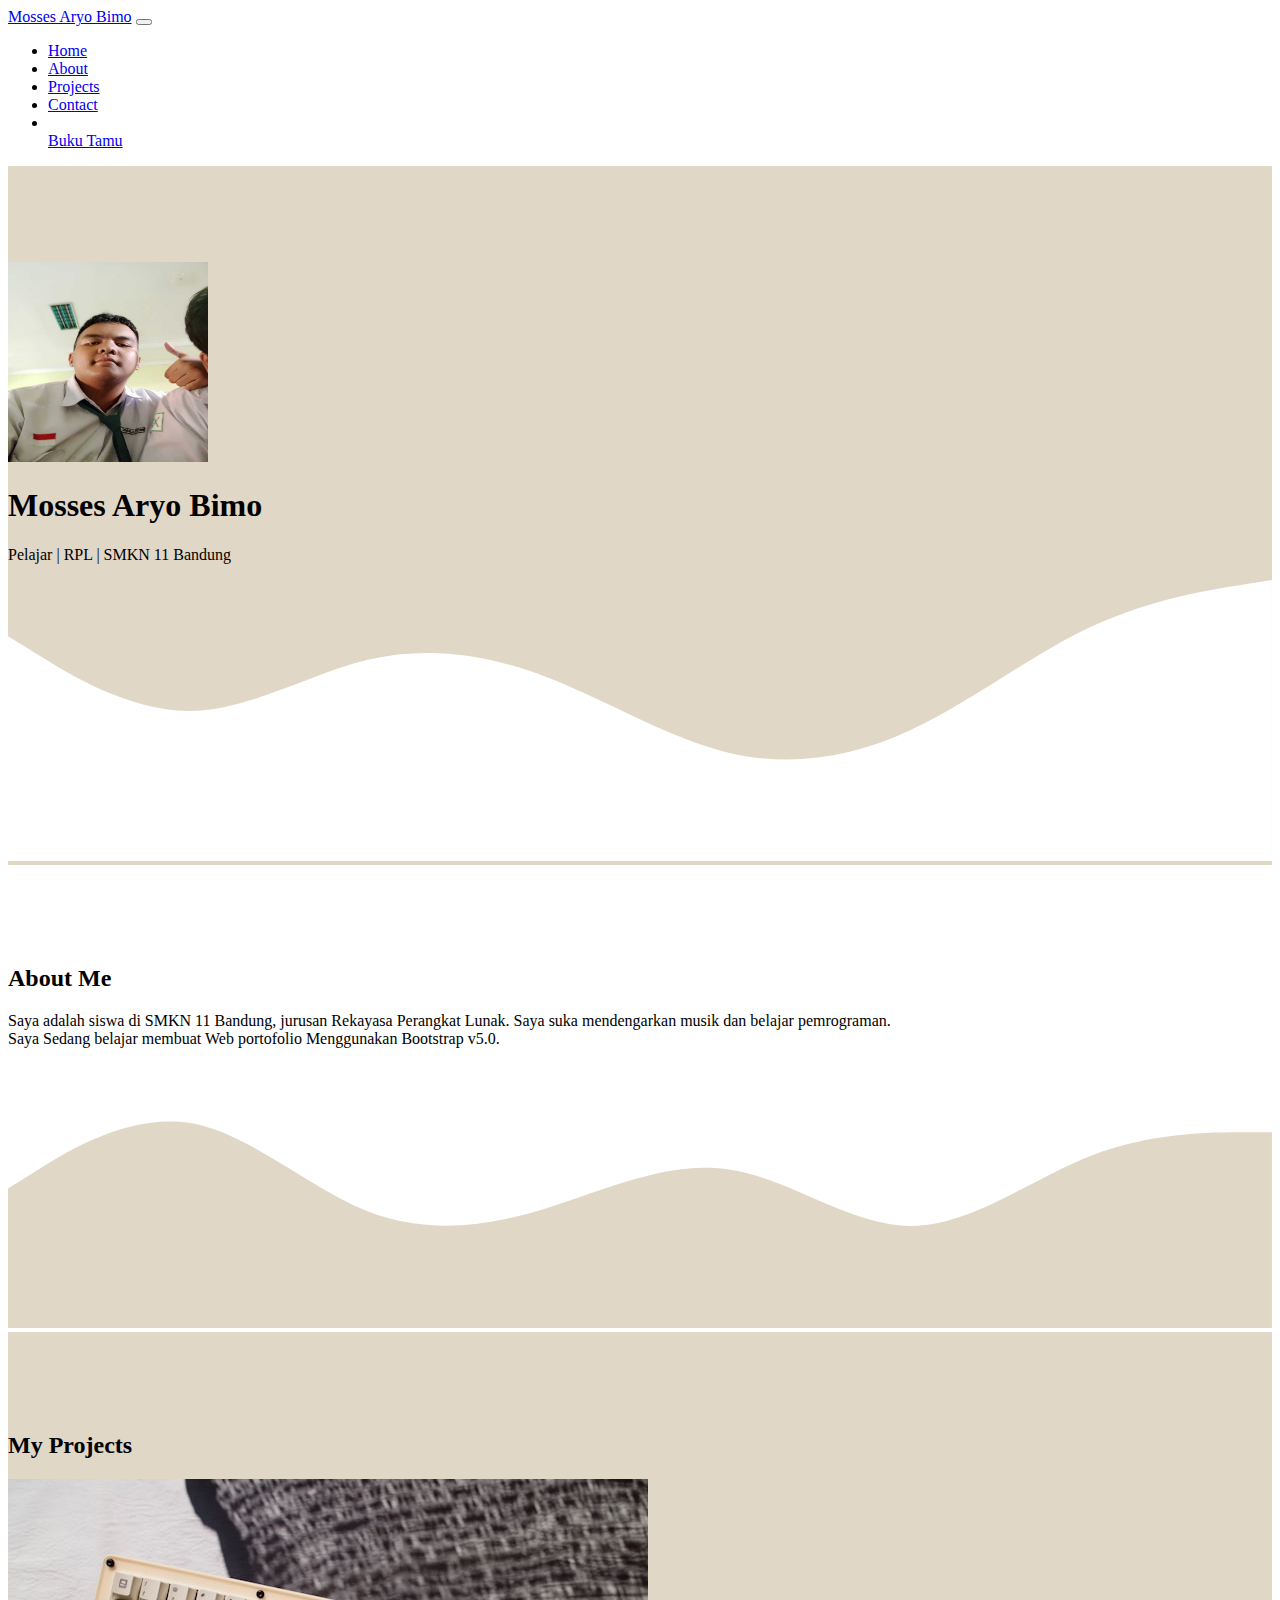
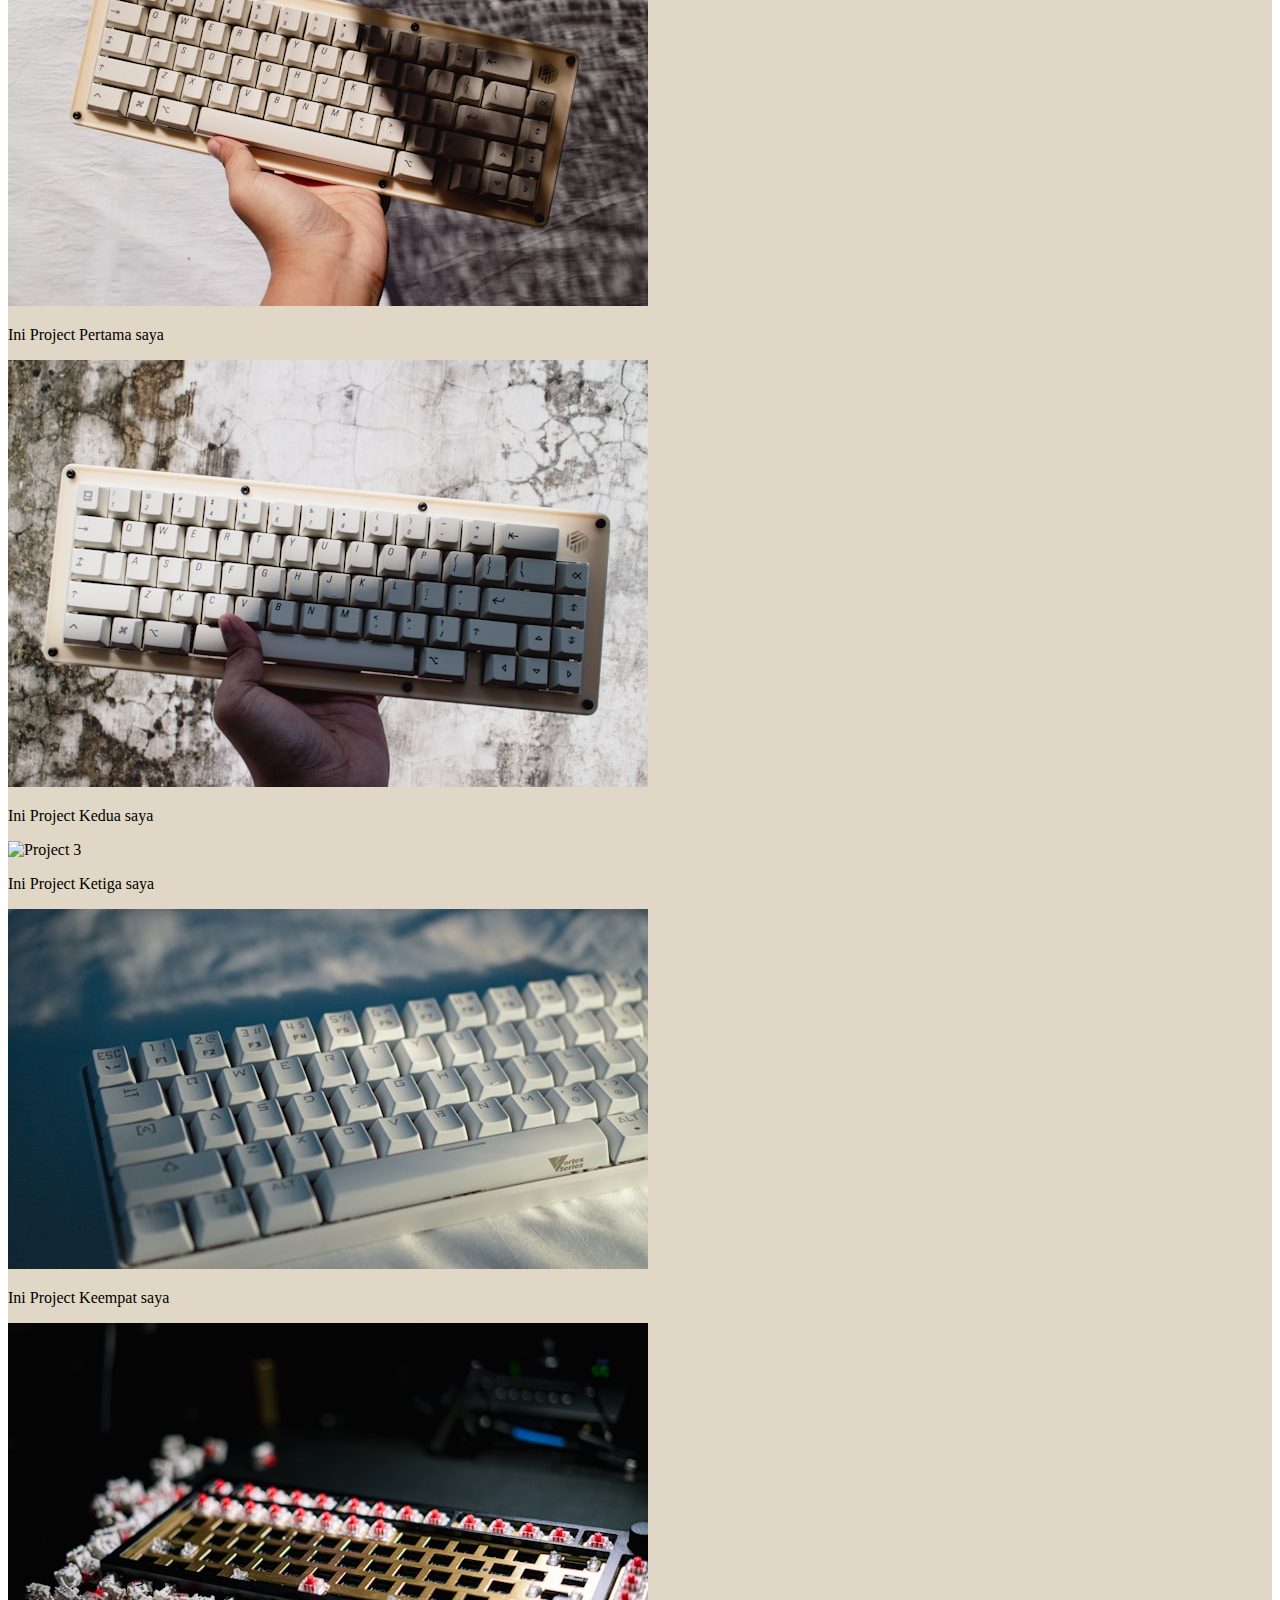
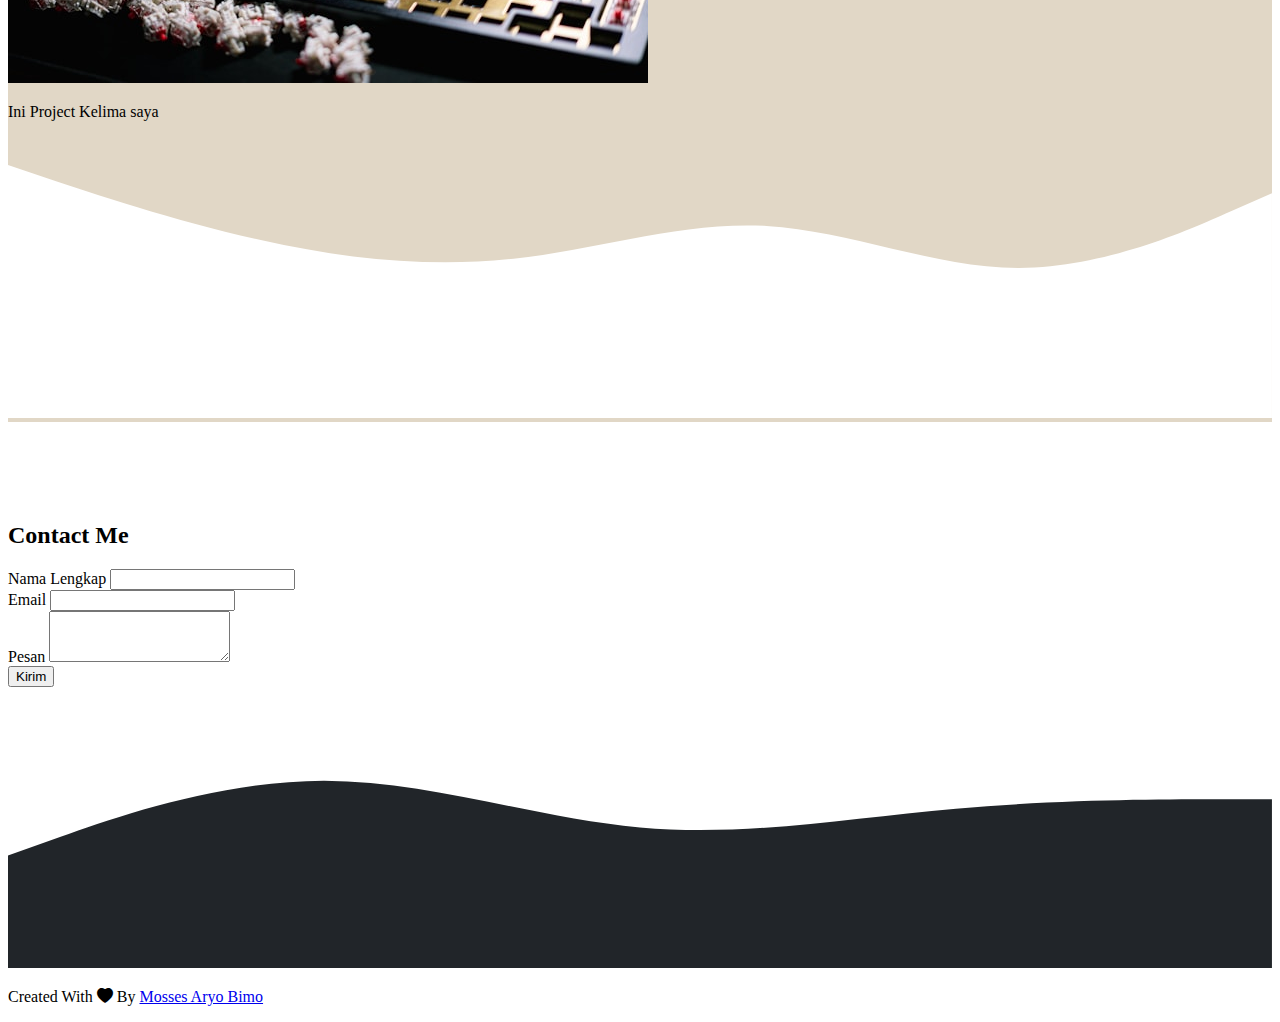
==== index.html @ 3d8d219d "first commit" ====
<!DOCTYPE html>
<html lang="en">
  <head>
    <!-- Required meta tags -->
    <meta charset="utf-8" />
    <meta name="viewport" content="width=device-width, initial-scale=1" />

    <!-- Bootstrap CSS -->
    <link href="https://cdn.jsdelivr.net/npm/bootstrap@5.0.2/dist/css/bootstrap.min.css" rel="stylesheet" integrity="sha384-EVSTQN3/azprG1Anm3QDgpJLIm9Nao0Yz1ztcQTwFspd3yD65VohhpuuCOmLASjC" crossorigin="anonymous" />
    
    <link rel="stylesheet" href="https://cdn.jsdelivr.net/npm/bootstrap-icons@1.11.3/font/bootstrap-icons.min.css">
    <!-- My CSS -->
    <link rel="stylesheet" href="style.css" />

    <title>My portofolio | Mosses Aryo Bimo</title>
  </head>
  <body id="Home">
    <!-- Navbar -->
    <nav class="navbar navbar-expand-lg navbar-dark bg-dark shadow-sm fixed-top">
      <div class="container">
        <a class="navbar-brand" href="#">Mosses Aryo Bimo</a>
        <button class="navbar-toggler" type="button" data-bs-toggle="collapse" data-bs-target="#navbarNav" aria-controls="navbarNav" aria-expanded="false" aria-label="Toggle navigation">
          <span class="navbar-toggler-icon"></span>
        </button>
        <div class="collapse navbar-collapse" id="navbarNav">
          <ul class="navbar-nav ms-auto">
            <li class="nav-item">
              <a class="nav-link active" aria-current="page" href="#Home">Home</a>
            </li>
            <li class="nav-item">
              <a class="nav-link" href="#About">About</a>
            </li>
            <li class="nav-item">
              <a class="nav-link" href="#projects">Projects</a>
            </li>
            <li class="nav-item">
              <a class="nav-link" href="#contact">Contact</a>
            </li>
            <li class="nav-item"></li>
              <a class="nav-link" href="index2.html">Buku Tamu</a>
            </li>
          </ul>
        </div>
      </div>
    </nav>

    <!-- Akhir Navbar -->

    <!-- jumbotron -->
    <section class="jumbotron text-center">
      <img src="img/mosses.jpeg" alt="Mosses Aryo Bimo" width="200" class="rounded-circle img-thumbnail" />
      <h1 class="display-4">Mosses Aryo Bimo</h1>
      <p class="lead">Pelajar | RPL | SMKN 11 Bandung</p>
      <svg xmlns="http://www.w3.org/2000/svg" viewBox="0 0 1440 320">
        <path
          fill="#ffff"
          fill-opacity="1"
          d="M0,64L34.3,85.3C68.6,107,137,149,206,149.3C274.3,149,343,107,411,90.7C480,75,549,85,617,112C685.7,139,754,181,823,197.3C891.4,213,960,203,1029,170.7C1097.1,139,1166,85,1234,53.3C1302.9,21,1371,11,1406,5.3L1440,0L1440,320L1405.7,320C1371.4,320,1303,320,1234,320C1165.7,320,1097,320,1029,320C960,320,891,320,823,320C754.3,320,686,320,617,320C548.6,320,480,320,411,320C342.9,320,274,320,206,320C137.1,320,69,320,34,320L0,320Z"
        ></path>
      </svg>
    </section>
    <!-- akhir jumbotron -->

    <!-- About -->
    <section id="About">
      <div class="container">
        <div class="row text-center mb-3">
          <div class="col">
            <h2>About Me</h2>
          </div>
        </div>
        <div class="row justify-content-center fs-5 text-center">
          <div class="col-md-4">Saya adalah siswa di SMKN 11 Bandung, jurusan Rekayasa Perangkat Lunak. Saya suka mendengarkan musik dan belajar pemrograman.</div>
          <div class="col-md-4">Saya Sedang belajar membuat Web portofolio Menggunakan Bootstrap v5.0.</div>
        </div>
      </div>
      <svg xmlns="http://www.w3.org/2000/svg" viewBox="0 0 1440 320">
        <path
          fill="#E1D7C6"
          fill-opacity="1"
          d="M0,160L34.3,138.7C68.6,117,137,75,206,85.3C274.3,96,343,160,411,186.7C480,213,549,203,617,181.3C685.7,160,754,128,823,138.7C891.4,149,960,203,1029,202.7C1097.1,203,1166,149,1234,122.7C1302.9,96,1371,96,1406,96L1440,96L1440,320L1405.7,320C1371.4,320,1303,320,1234,320C1165.7,320,1097,320,1029,320C960,320,891,320,823,320C754.3,320,686,320,617,320C548.6,320,480,320,411,320C342.9,320,274,320,206,320C137.1,320,69,320,34,320L0,320Z"
        ></path>
      </svg>
    </section>
    <!-- Akhir About -->

    <!-- Projects -->
    <section id="projects">
      <div class="container">
        <div class="row text-center mb-3">
          <div class="col">
            <h2>My Projects</h2>
          </div>
        </div>
        <div class="row justify-content-center">
          <div class="col-md-4 mb-3">
            <div class="card">
              <img src="projects/Keyboard1.jpg" class="card-img-top" alt="Project 1" />
              <div class="card-body">
                <p class="card-text text-center">Ini Project Pertama saya</p>
              </div>
            </div>
          </div>
          <div class="col-md-4 mb-3">
            <div class="card">
              <img src="projects/Keyboard2.jpg" class="card-img-top" alt="Project 2" />
              <div class="card-body">
                <p class="card-text text-center">Ini Project Kedua saya</p>
              </div>
            </div>
          </div>
          <div class="col-md-4 mb-3">
            <div class="card">
              <img src="projects/Keyboard3.jpg" class="card-img-top" alt="Project 3" />
              <div class="card-body">
                <p class="card-text text-center">Ini Project Ketiga saya</p>
              </div>
            </div>
          </div>
          <div class="col-md-4 mb-3">
            <div class="card">
              <img src="projects/Keyboard4.jpg" class="card-img-top" alt="Project 3" />
              <div class="card-body">
                <p class="card-text text-center">Ini Project Keempat saya</p>
              </div>
            </div>
          </div>
          <div class="col-md-4 mb-3">
            <div class="card">
              <img src="projects/Keyboard5.jpg" class="card-img-top" alt="Project 3" />
              <div class="card-body">
                <p class="card-text text-center">Ini Project Kelima saya</p>
              </div>
            </div>
          </div>
        </div>
      </div>
      <svg xmlns="http://www.w3.org/2000/svg" viewBox="0 0 1440 320">
        <path
          fill="#ffff"
          fill-opacity="1"
          d="M0,32L48,48C96,64,192,96,288,117.3C384,139,480,149,576,138.7C672,128,768,96,864,101.3C960,107,1056,149,1152,149.3C1248,149,1344,107,1392,85.3L1440,64L1440,320L1392,320C1344,320,1248,320,1152,320C1056,320,960,320,864,320C768,320,672,320,576,320C480,320,384,320,288,320C192,320,96,320,48,320L0,320Z"
        ></path>
      </svg>
    </section>
    <!-- Akhir Projects -->

    <!-- Section -->
    <section id="contact">
      <div class="container pb-8">
        <div class="row text-center mb-3">
          <div class="col">
            <h2>Contact Me</h2>
          </div>
        </div>
        <div class="row justify-content-center">
          <div class="col-md-7">
            <form action="https://formspree.io/f/xldrybad" id="contact-form" method="post">
              <div class="mb-3">
                <label for="name" class="form-label">Nama Lengkap</label>
                <input type="text" name="name" class="form-control" id="name" aria-describedby="name" />
              </div>
              <div class="mb-3">
                <label for="email" class="form-label">Email </label>
                <input type="email" name="email" class="form-control" id="email" aria-describedby="Email" />
                <div class="mb-3">
                  <label for="pesan" class="form-label">Pesan</label>
                  <textarea class="form-control" name="message" id="pesan" rows="3"></textarea>
                </div>
              </div>
              <button type="submit" name="submit" value="submit" class="btn btn-dark">Kirim</button>
            </form>
          </div>
        </div>
      </div>
      <svg xmlns="http://www.w3.org/2000/svg" viewBox="0 0 1440 320">
        <path
          fill="#212529"
          fill-opacity="1"
          d="M0,192L60,170.7C120,149,240,107,360,106.7C480,107,600,149,720,160C840,171,960,149,1080,138.7C1200,128,1320,128,1380,128L1440,128L1440,320L1380,320C1320,320,1200,320,1080,320C960,320,840,320,720,320C600,320,480,320,360,320C240,320,120,320,60,320L0,320Z"
        ></path>
      </svg>
    </section>

    <!-- Akhir section -->

    <!-- Footer -->
    <footer class="bg-dark text-white text-center pb-3 pt-3">
      <p>Created With <i class="bi bi-heart-fill text-danger"></i> By <a href="https://www.instagram.com/mz.tzx/profilecard/?igsh=OG0yOXo3a3Y2c245" class="text-white fw-bold">Mosses Aryo Bimo</a></p>
    </footer>

    <!-- Footer -->

    <!-- Optional JavaScript; choose one of the two! -->

    <script src="js/script.js"></script>
    <script src="https://cdn.jsdelivr.net/npm/bootstrap@5.0.2/dist/js/bootstrap.bundle.min.js" integrity="sha384-MrcW6ZMFYlzcLA8Nl+NtUVF0sA7MsXsP1UyJoMp4YLEuNSfAP+JcXn/tWtIaxVXM" crossorigin="anonymous"></script>
  </body>
</html>
---- style.css ----
.jumbotron {
    padding-top: 6rem;
    background-color: #E1D7C6;

}

#projects{
    background-color: #E1D7C6;
}
section{
    padding-top: 5rem;
}
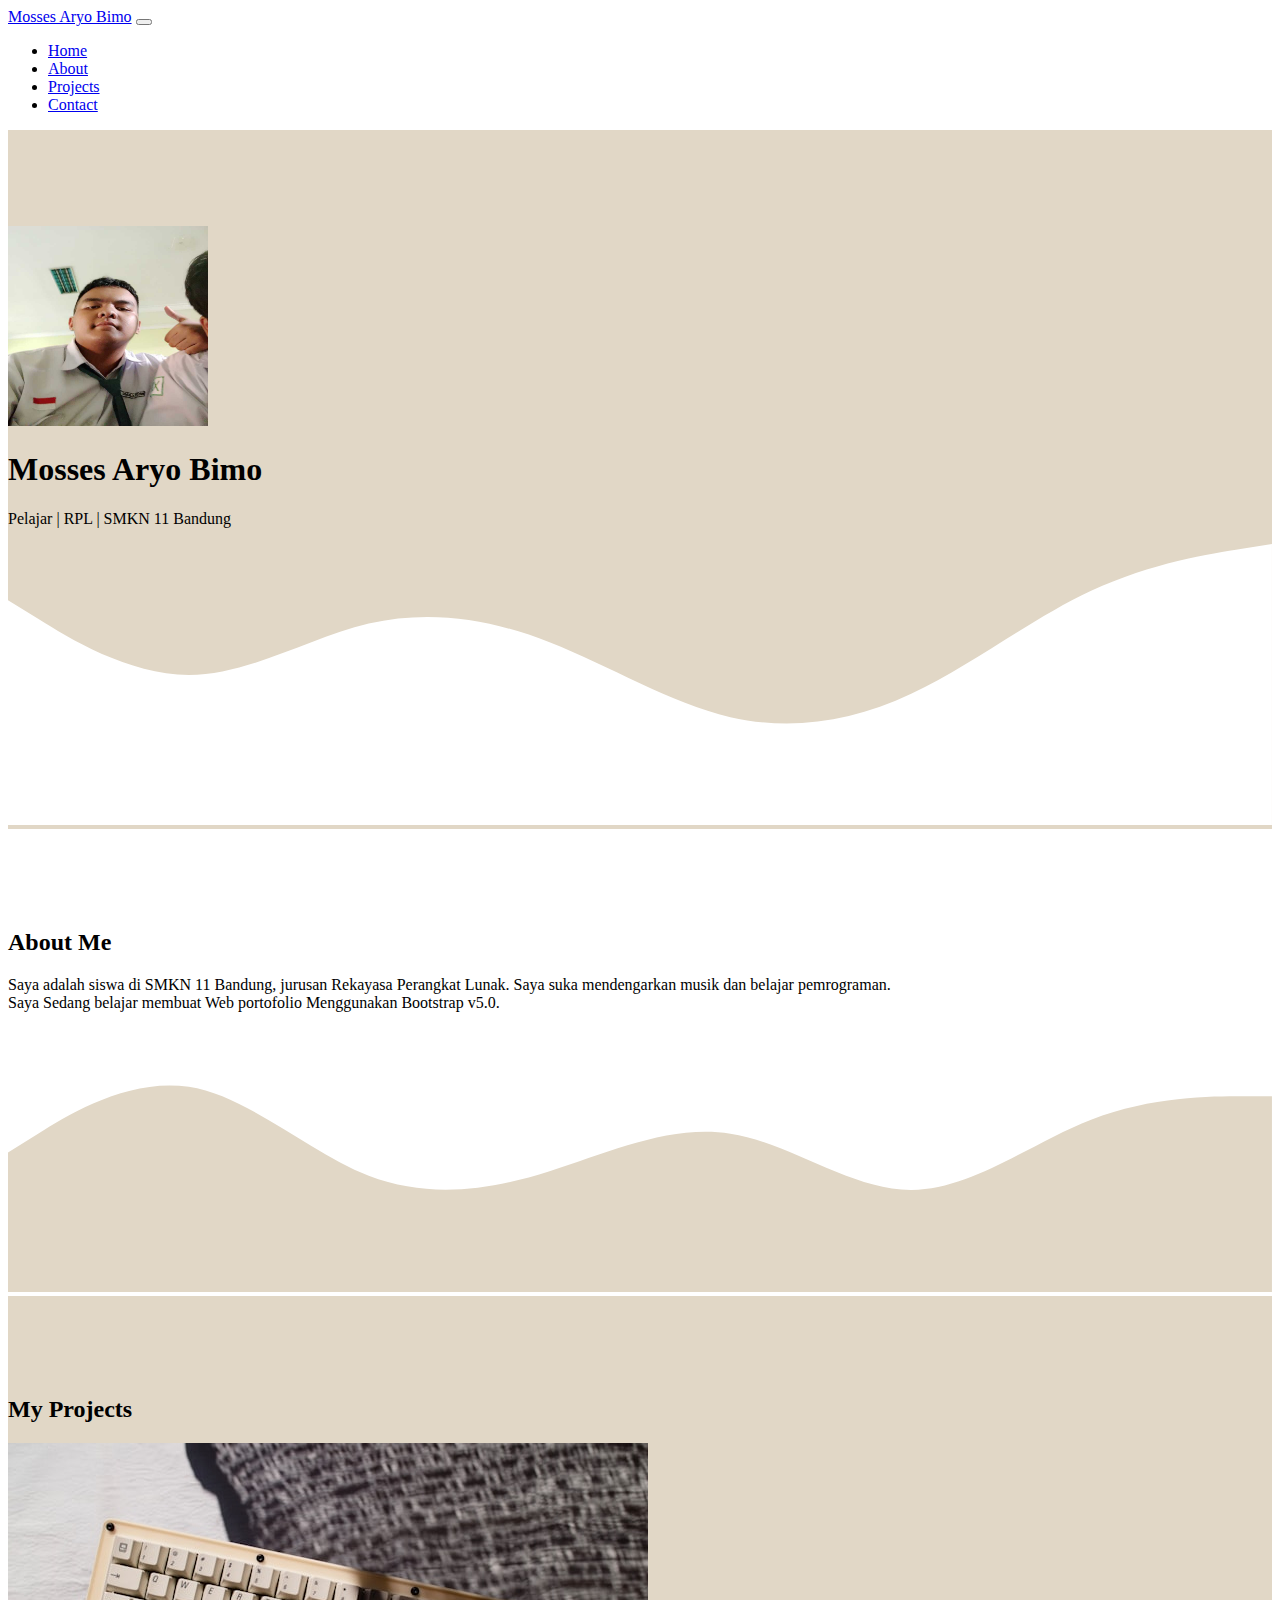
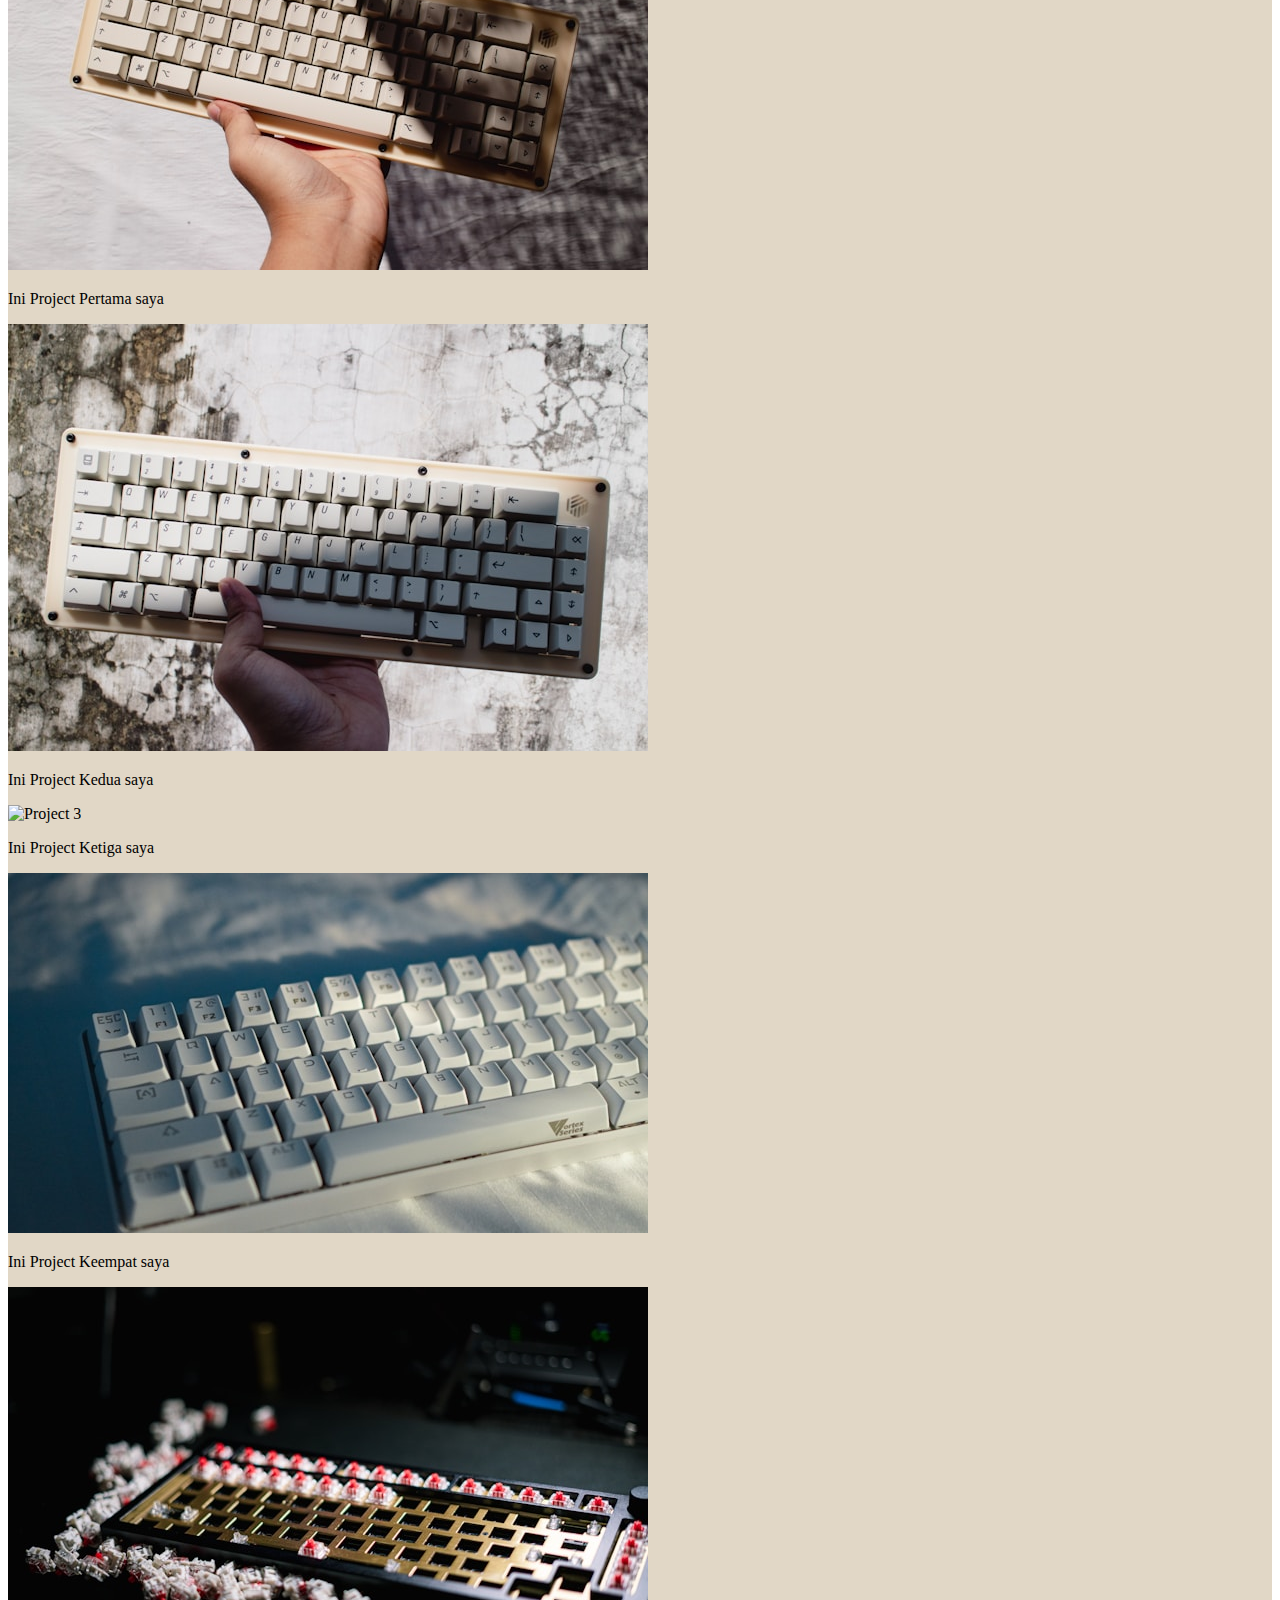
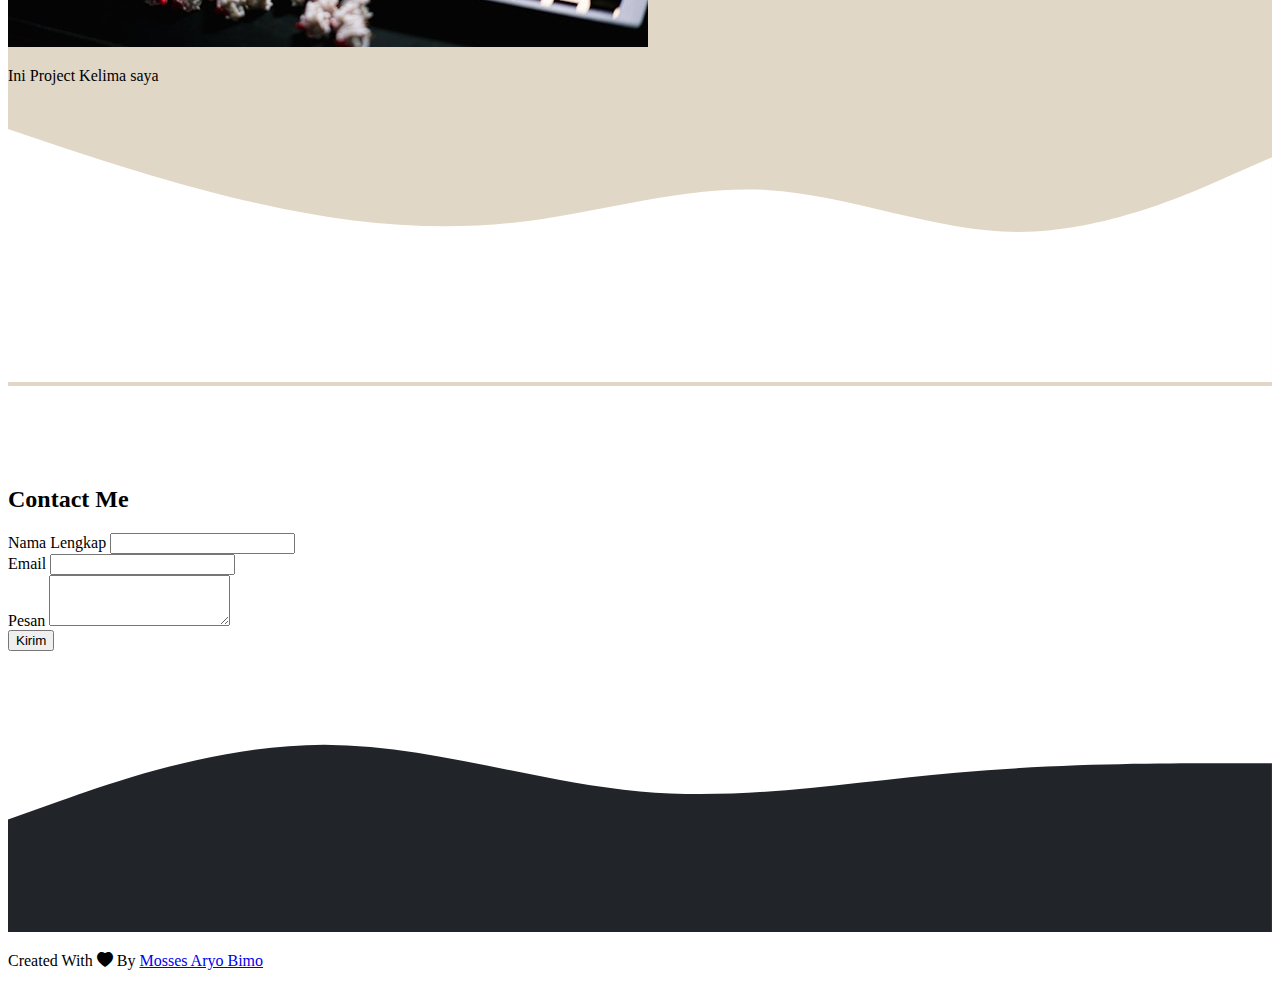
==== commit 0519a2aa: "Update index.html" ====
--- a/index.html
+++ b/index.html
@@ -35,9 +35,6 @@
             </li>
             <li class="nav-item">
               <a class="nav-link" href="#contact">Contact</a>
-            </li>
-            <li class="nav-item"></li>
-              <a class="nav-link" href="index2.html">Buku Tamu</a>
             </li>
           </ul>
         </div>
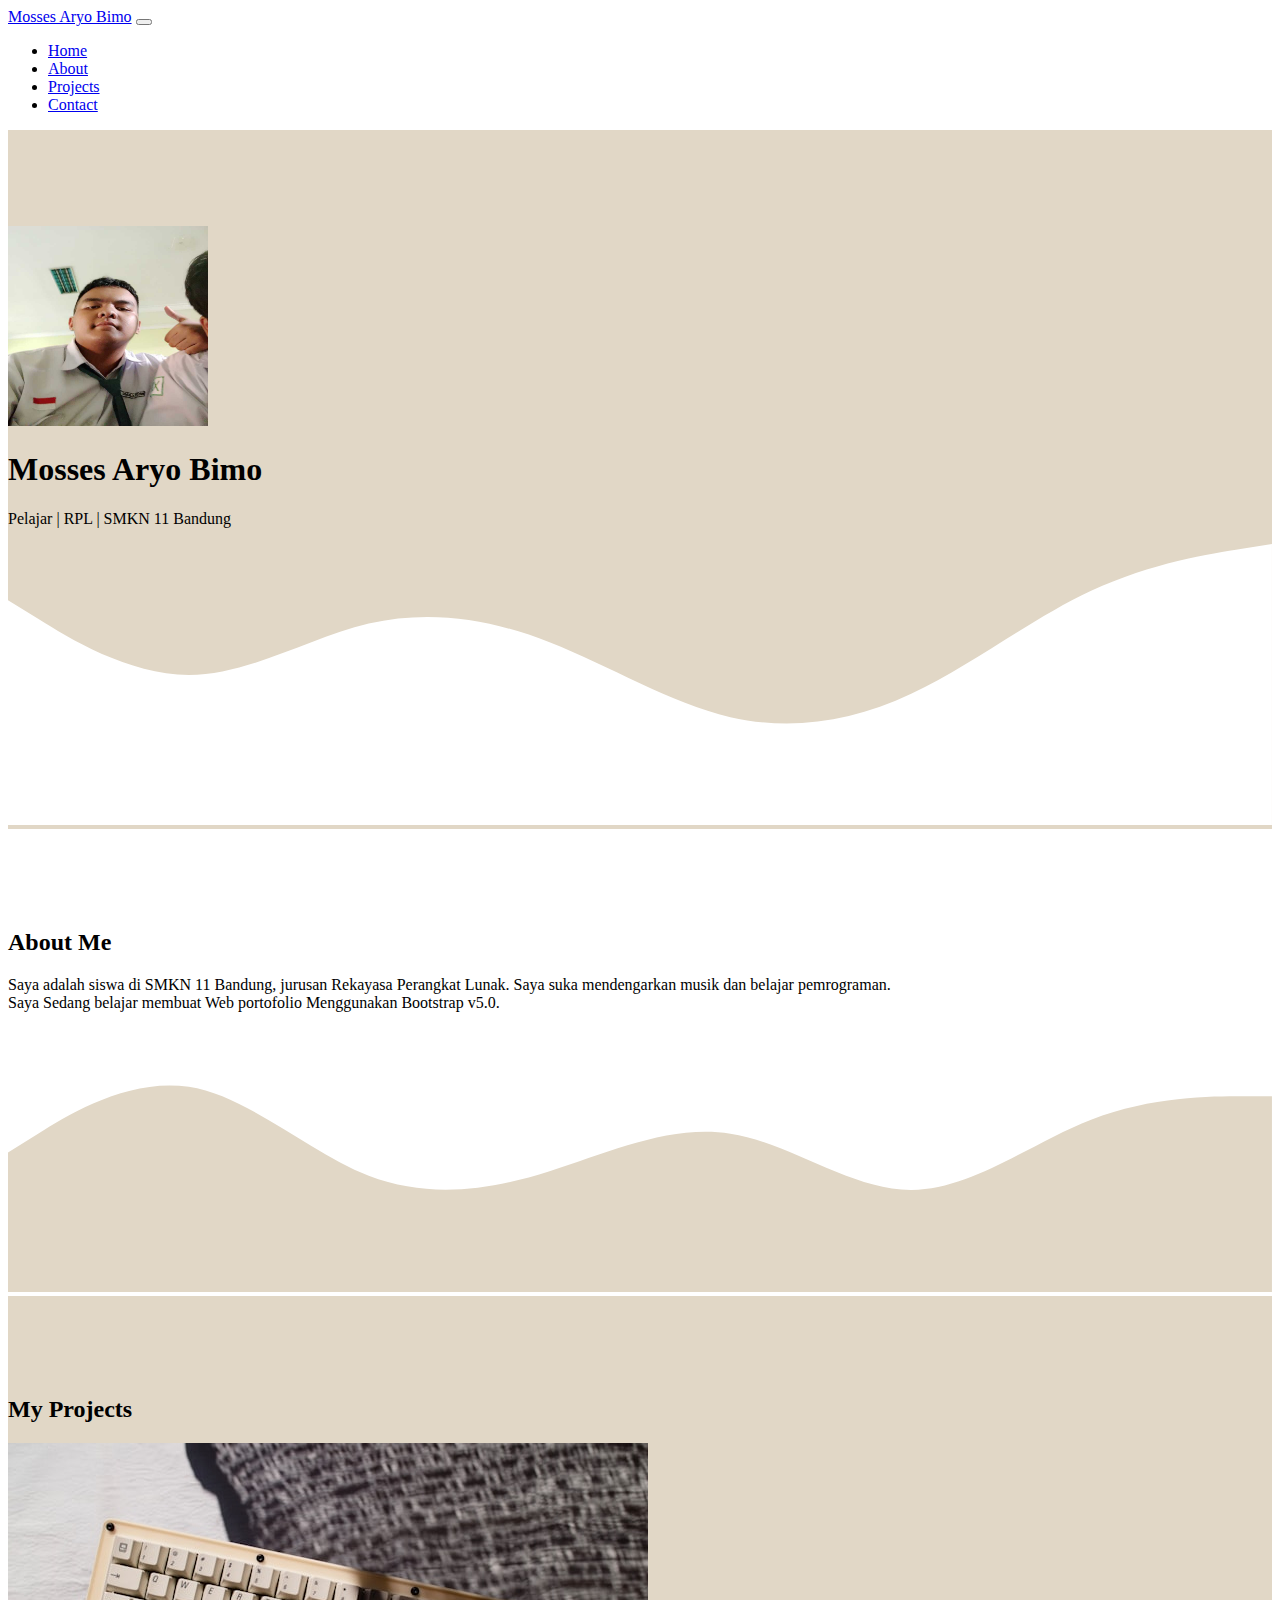
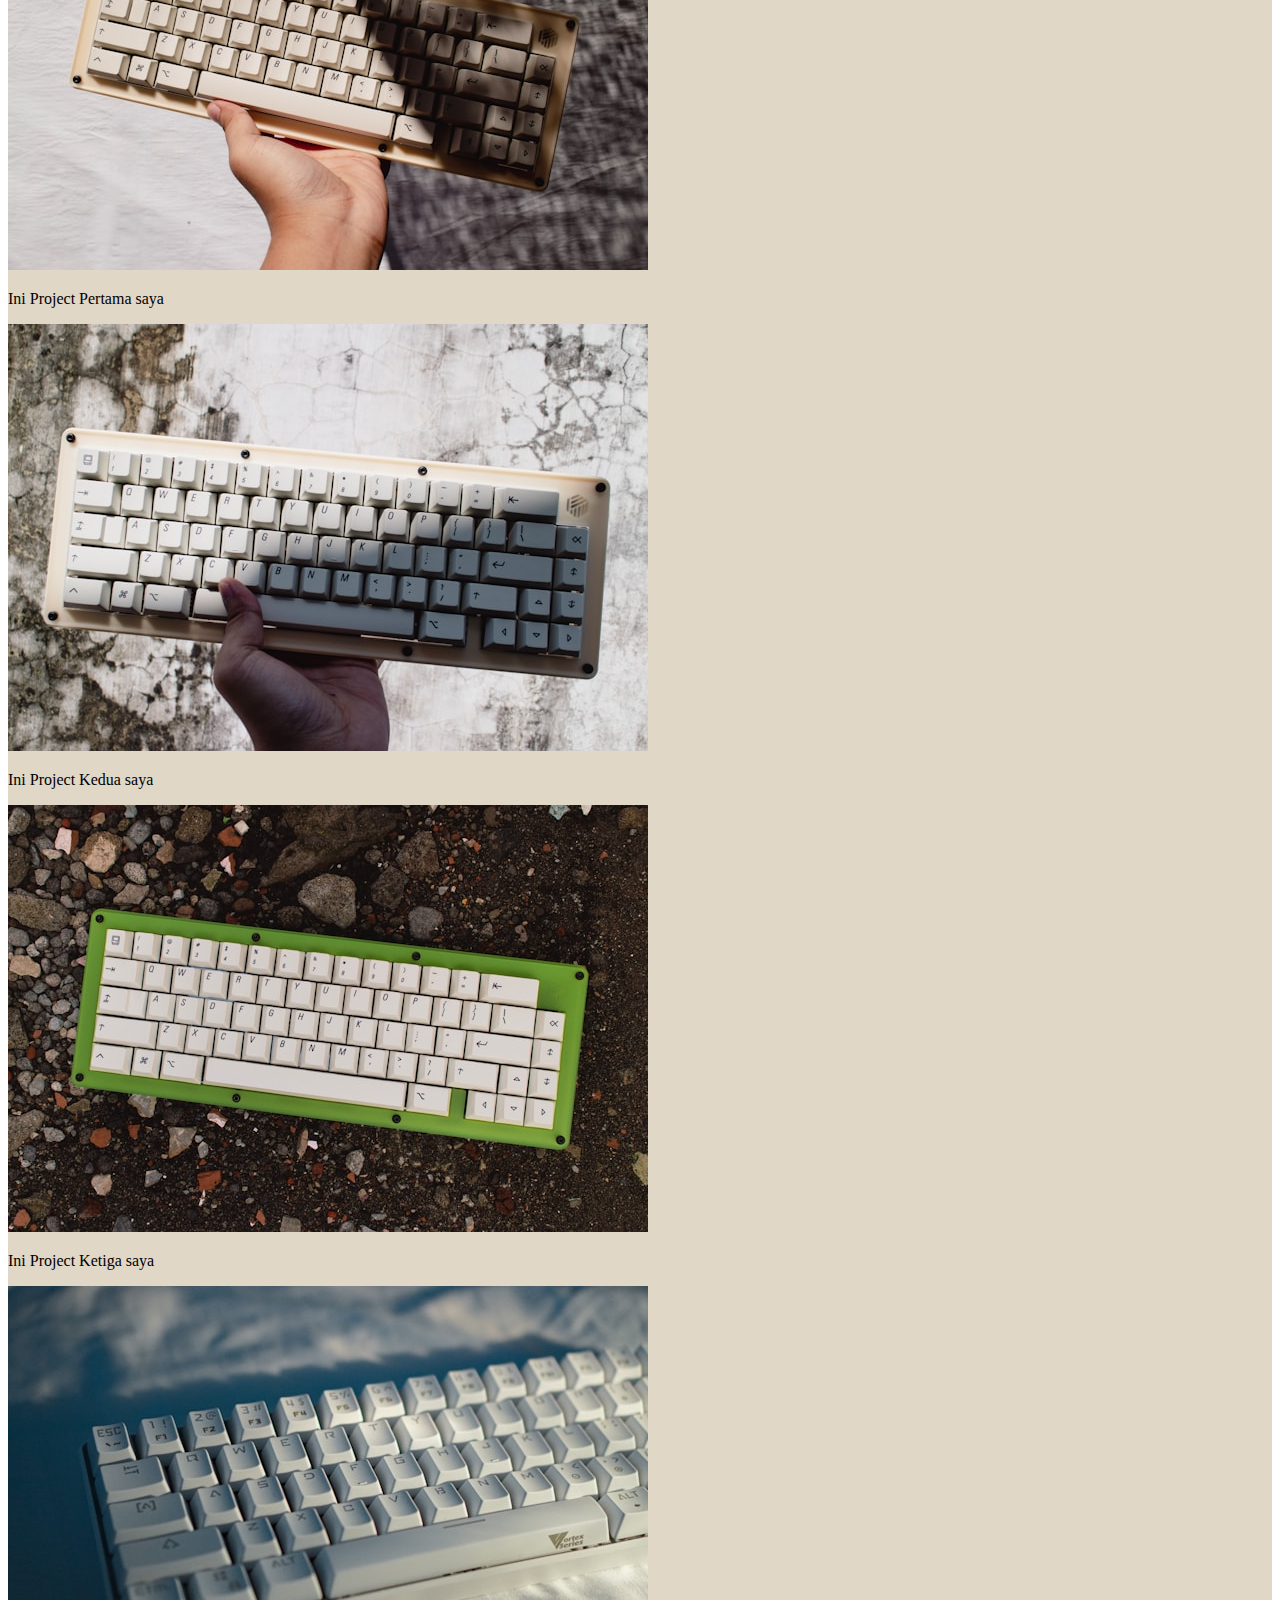
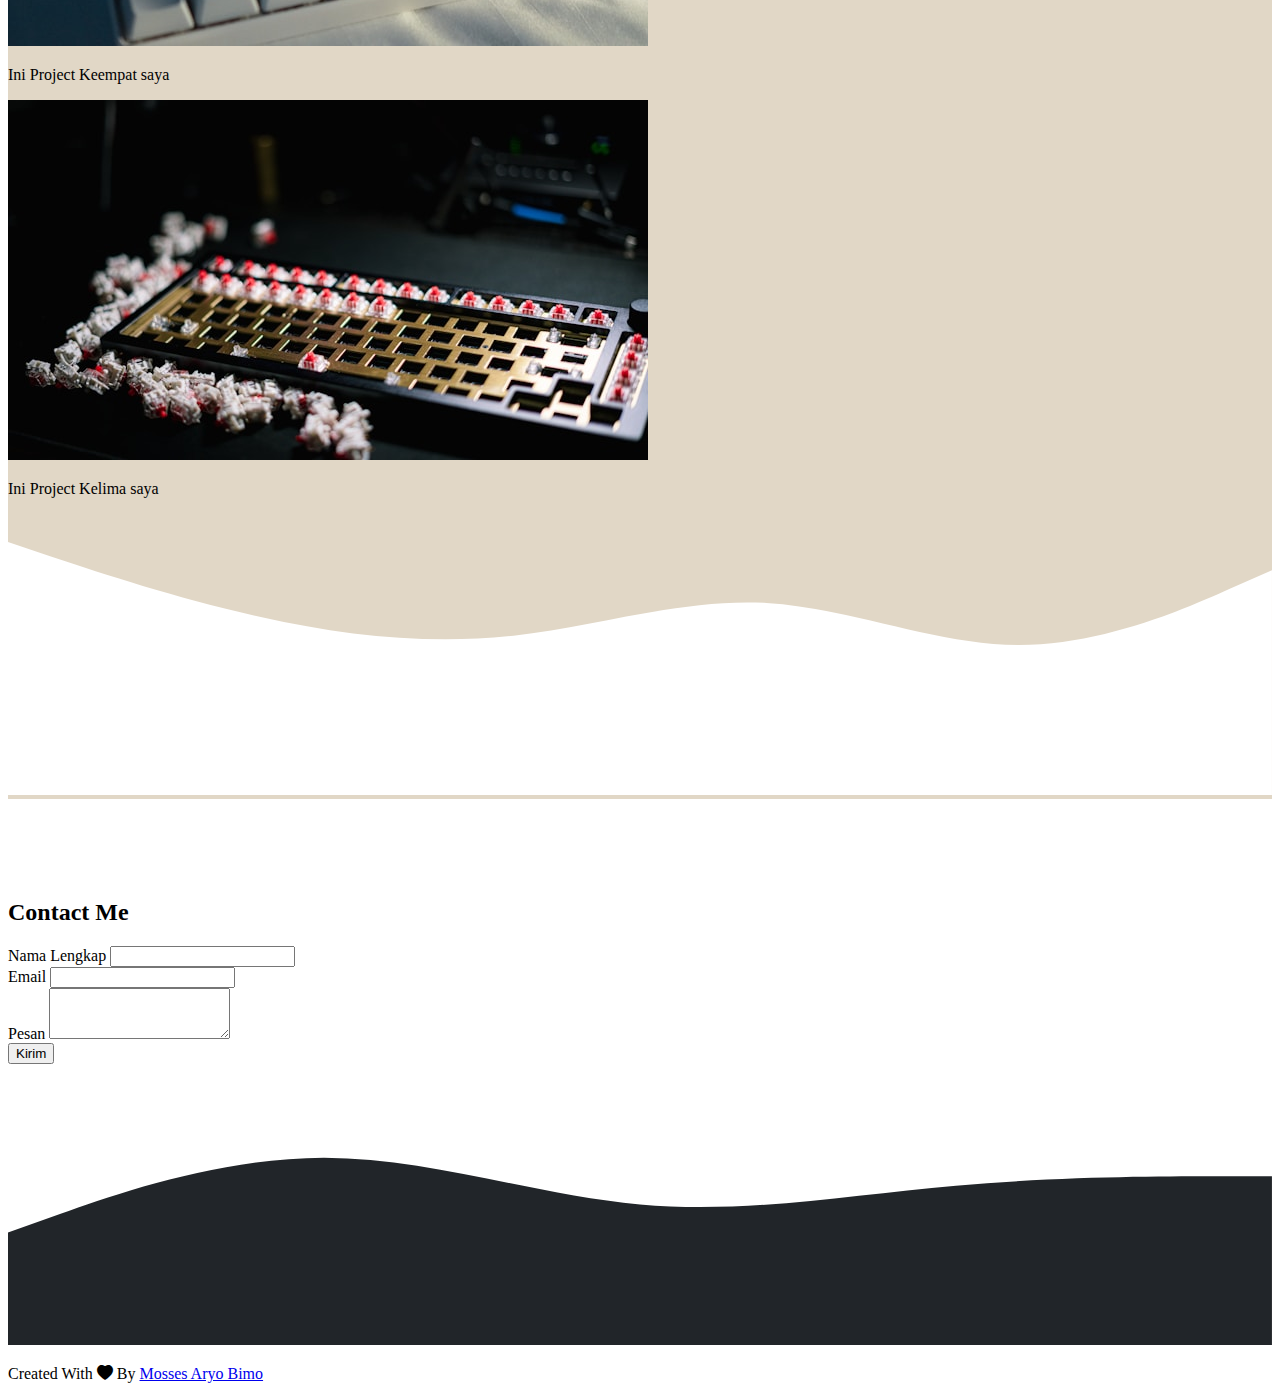
==== commit 3e318afd: "Update index.html" ====
--- a/index.html
+++ b/index.html
@@ -108,7 +108,7 @@
           </div>
           <div class="col-md-4 mb-3">
             <div class="card">
-              <img src="projects/Keyboard3.jpg" class="card-img-top" alt="Project 3" />
+              <img src="projects/keyboard3.jpg" class="card-img-top" alt="Project 3" />
               <div class="card-body">
                 <p class="card-text text-center">Ini Project Ketiga saya</p>
               </div>
